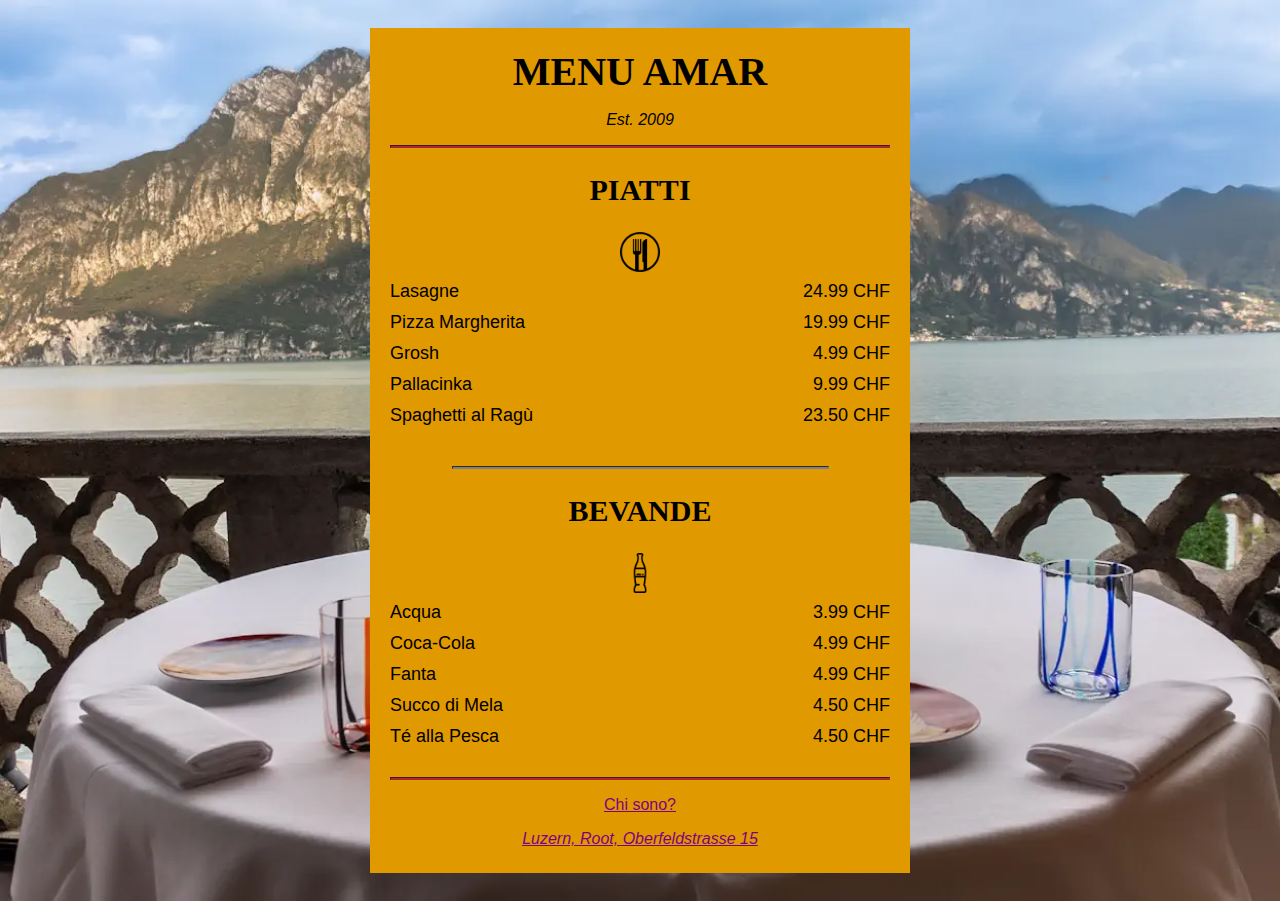
==== index.html @ e34ce0e2 "Primo commit" ====
<!DOCTYPE html>
<html lang="it">
    <head>
        <meta charset="utf-8">
        <title>Menu Casa Amar</title>
        <meta name="viewport" content="width=device-width, initial-scale=1.0" /> <!-- Per fare in modo che il testo sia al centro come su ogni dispositivo -->
        <link rel="stylesheet" href="styles.css"> <!-- Per mettere styles.css nel codice-->
    </head>
    <body>
        <div class="menu"> <!-- "menu" si usa in un "class" per specificarlo in CSS, in un div è meglio-->
        <main>
            <h1>MENU AMAR</h1>
            <p class="est">Est. 2009</p>
            <hr> <!-- Per dividere con una linea -->
        <section>
            <h2>PIATTI</h2>
            <img src="Foto/cibo.png" class="FotoCibo" alt="Icona cibo">
            <article class="alimento">
                <p class="cibo">Lasagne</p><p class="prezzo">24.99 CHF</p>
            </article>
            <article class="alimento">
                <p class="cibo">Pizza Margherita</p><p class="prezzo">19.99 CHF</p>
            </article>
            <article class="alimento">
                <p class="cibo">Grosh</p><p class="prezzo">4.99 CHF</p>
            </article>
            <article class="alimento">
                <p class="cibo">Pallacinka</p><p class="prezzo">9.99 CHF</p>
            </article>
            <article class="alimento">
                <p class="cibo">Spaghetti al Ragù</p><p class="prezzo">23.50 CHF</p>
            </article>
        </section>
        <hr class="divisione">
        <section>
            <h2>BEVANDE</h2>
            <img src="Foto/bevanda.png" class="FotoBevande" alt="Icona bevande">
            <article class="alimento">
                <p class="bevande">Acqua</p><p class="prezzo">3.99 CHF</p>
            </article>
            <article class="alimento">
                <p class="bevande">Coca-Cola</p><p class="prezzo">4.99 CHF</p>
            </article>
            <article class="alimento">
                <p class="bevande">Fanta</p><p class="prezzo">4.99 CHF</p>
            </article>
            <article class="alimento">
                <p class="bevande">Succo di Mela</p><p class="prezzo">4.50 CHF</p>
            </article>
            <article class="alimento">
                <p class="bevande">Té alla Pesca</p><p class="prezzo">4.50 CHF</p>
            </article>
        </section>
        </main>
        <hr class="linea-giu">
        <footer>
            <p><a href="https://www.instagram.com/amar_azizi_/?next=%2F" target="_blank">Chi sono?</a></p>
            <p class="via"><a href="https://maps.app.goo.gl/EzrS28sLUkN4kxHm8" target="_blank">Luzern, Root, Oberfeldstrasse 15</a></p>
        </footer>
        </div>
    </body>
</html>
---- styles.css ----
h1 {
    text-align: center;
    font-size: 40px;
    margin-top: 0px; /*per eliminare il margine default di chrome*/
    margin-bottom: 15px;
}
h2 {
    text-align: center;
    font-size: 30px;
}
.FotoCibo {
    width: 40px;
    margin-left: 230px;
    /* display: block;
    margin-left: auto;      Oppure cosi per metterlo al centro
    margin-right: auto; */
}
.FotoBevande {
    width: 40px;
    margin-left: 230px;
}
p {
    text-align: center;
}
/*
body {
     background-color: rgb(255, 153, 0); Questo fa tutta la pagina di un colore
} 
*/
body {
    background-image: url(Foto/RistSfondo.png);
    background-size: cover;
    font-family: sans-serif; /*font*/
    padding: 20px;
}
h1, h2 {
    font-family: cursive, serif; /*serif si mette dopo la virgola per fare in modo che se CURSIVE non fosse disponibile diventerebbe SERIF*/
}
.est {
    font-style: italic;
}
.menu {
    width: 80%; /* Questo lo fara 80% lungo, si puo fare anche in px */
    background-color: rgb(225, 153, 0);
    margin-left: auto; /* Per metterlo al centro, quello sotto pure */
    margin-right: auto;
    padding-left: 20px; /*per mettere un po di spazio dai margini alle parole*/
    padding-right: 20px;
    padding-top: 20px;
    padding-bottom: 20px;
    padding: 20px; /*oppure se si vuole fare tutto uguale basta mettere solo "padding"*/
    max-width: 500px; /*Per la larghezza massima del menu*/
}
.cibo, .bevande {
    text-align: left;
    width: 75%; /* Per avere lo spazio giusto tra cibo e prezzo */
}
.prezzo {
    text-align: right;
    width: 25%;
}
.alimento p {
    display: inline-block; /*per mettere i due "p" su una stessa linea*/
    margin-top: 5px;
    margin-bottom: 5px;
    font-size: 18px;
}
.via {
    font-style: italic;
    margin-bottom: 5px;
}
hr {
    height: 1px;
    background-color: brown;
    border-color: brown;
}
.linea-giu {
    margin-top: 25px;
}
.divisione {
    margin-top: 35px;
    width: 75%;
    height: 1px;
    background-color: grey;
    border-color: grey;
}
a { /*link sotto*/
    color: purple;
}
a:visited { /*dopo aver cliccato il link, il link sara nero*/
    color: black; 
}
a:hover {  /*quando ci passi con il cursore*/
    color: blue; 
}
a:active { /*mentre lo clicchi*/
    color: pink;
}
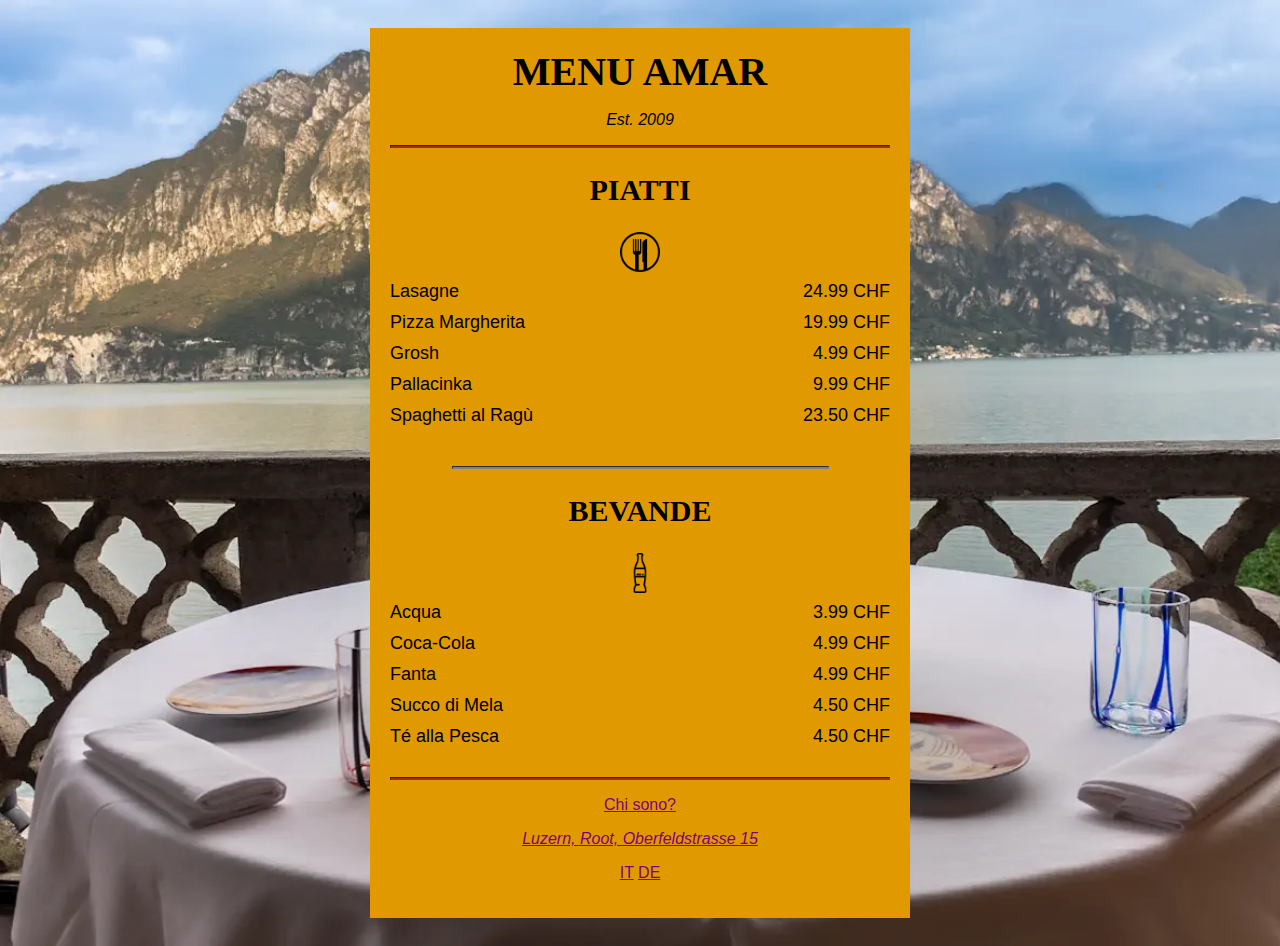
==== commit 02990a55: "CV" ====
--- a/index.html
+++ b/index.html
@@ -54,8 +54,9 @@
         </main>
         <hr class="linea-giu">
         <footer>
-            <p><a href="https://www.instagram.com/amar_azizi_/?next=%2F" target="_blank">Chi sono?</a></p>
+            <p><a href="https://schuleroot-my.sharepoint.com/:w:/g/personal/amar_azizi1_edu_schule-root_ch/EasDJWq7JVlEhd-ScdDkEE4BjKpJizEtpy2cT-LunP6LKQ?e=01rcSS" target="_blank">Chi sono?</a></p>
             <p class="via"><a href="https://maps.app.goo.gl/EzrS28sLUkN4kxHm8" target="_blank">Luzern, Root, Oberfeldstrasse 15</a></p>
+            <p class="lingua"><a href="index.html">IT</a> <a href="de.html">DE</a></p>
         </footer>
         </div>
     </body>
--- a/styles.css
+++ b/styles.css
@@ -69,6 +69,9 @@
     font-style: italic;
     margin-bottom: 5px;
 }
+.lingua {
+    text-align: center;
+}
 hr {
     height: 1px;
     background-color: brown;
